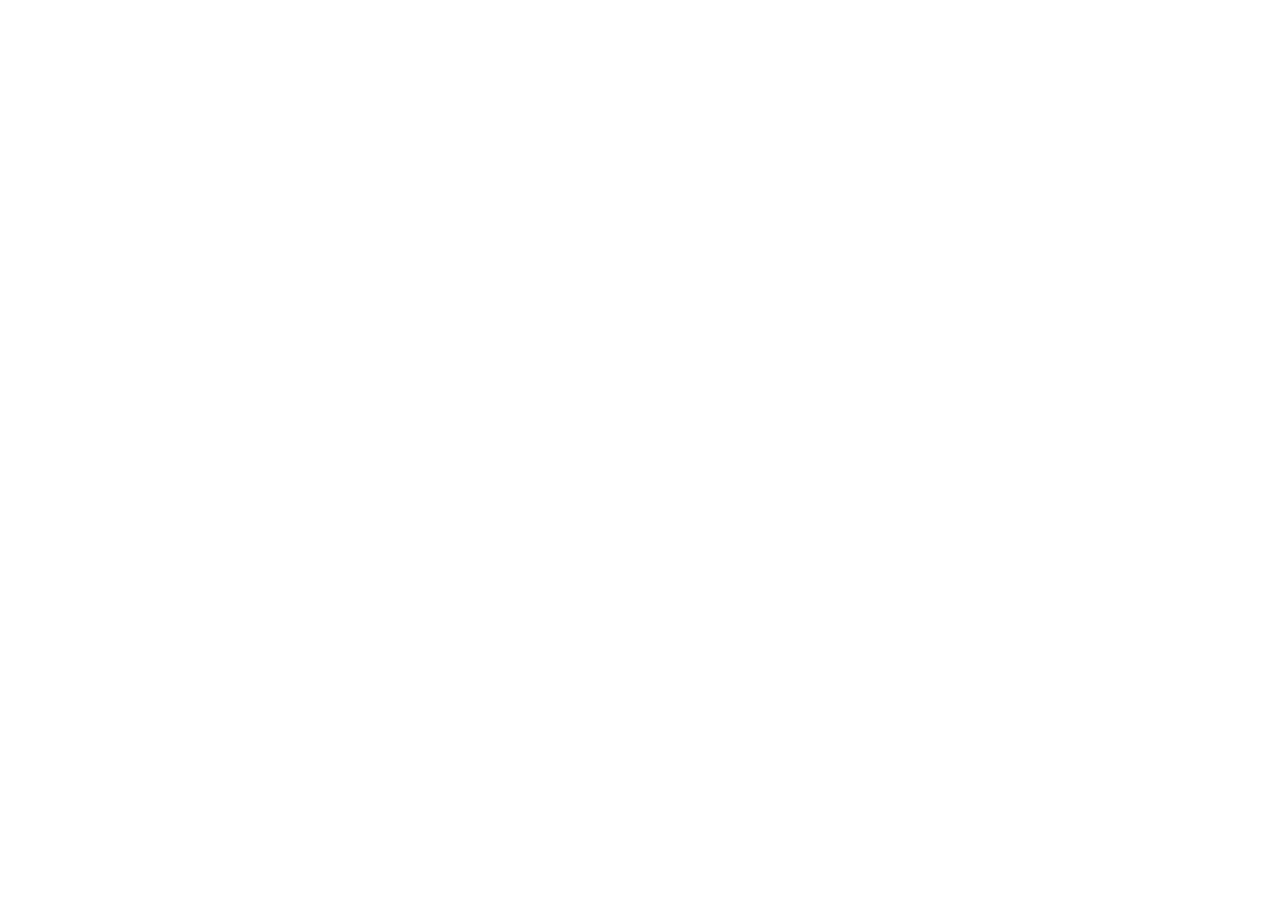
==== cart.html @ 95cac1d8 "Initial Commit" ====
<!DOCTYPE html>
<html lang="en">
<head>
    <meta charset="UTF-8">
    <meta name="viewport" content="width=device-width, initial-scale=1.0">
    <title>Cart page</title>
</head>
<body>
    
</body>
</html>
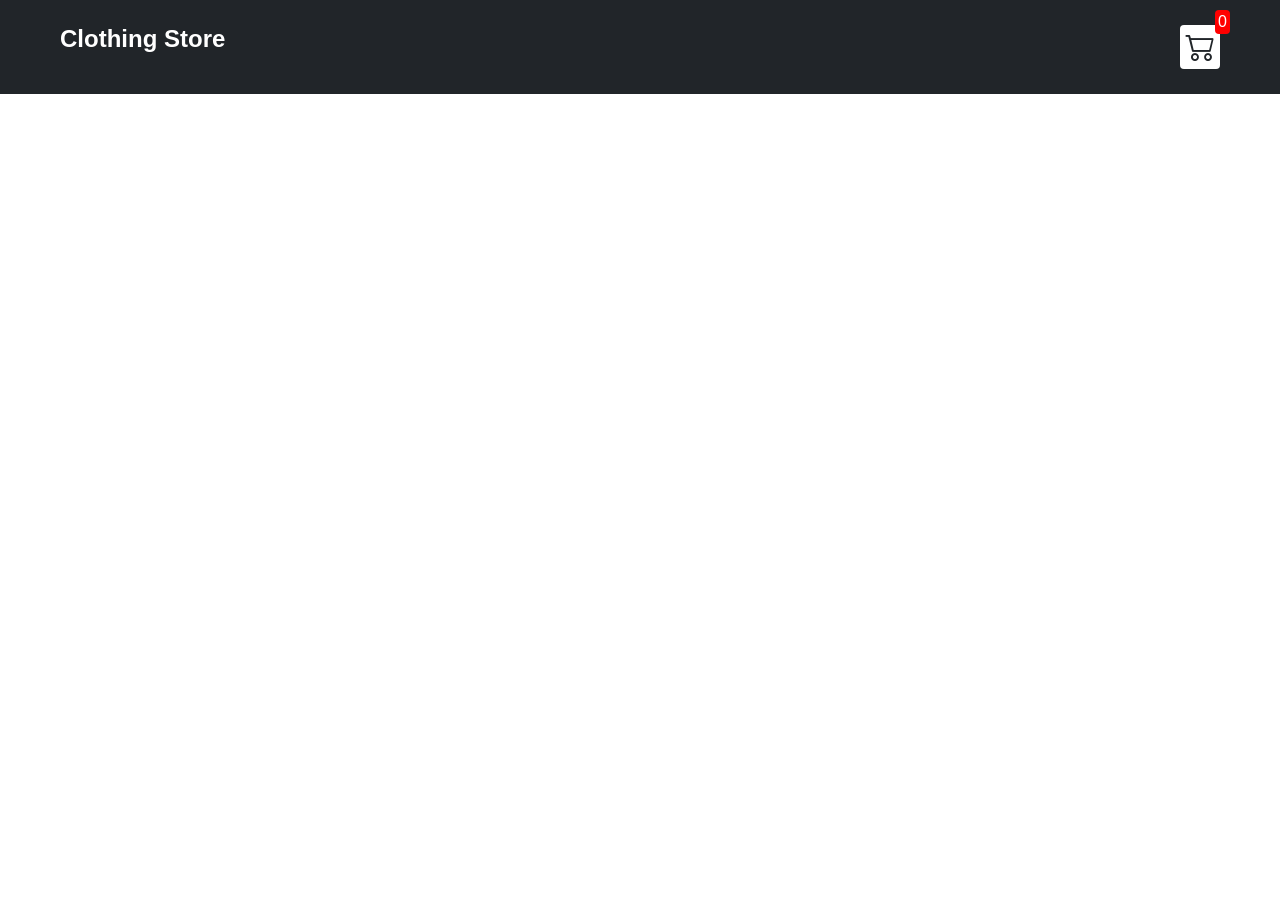
==== commit 71f7c930: "added blank cart page" ====
--- a/cart.html
+++ b/cart.html
@@ -4,8 +4,22 @@
     <meta charset="UTF-8">
     <meta name="viewport" content="width=device-width, initial-scale=1.0">
     <title>Cart page</title>
+    <link rel="stylesheet" href="src/style.css">
+    <link rel="stylesheet" href="https://cdn.jsdelivr.net/npm/bootstrap-icons@1.13.1/font/bootstrap-icons.min.css">
+    <script src="src/cart.js"></script>
 </head>
 <body>
-    
+    <div class="navbar">
+        <a href="index.html">
+            <h2>Clothing Store</h2>
+        </a>
+        <a href="cart.html">
+            <div class="cart">
+                <i class="bi bi-cart2"></i>
+                <div class="cartAmount" id="cartAmount">0</div>
+            </div>
+        </a>
+        
+    </div>
 </body>
 </html>
--- a/src/style.css
+++ b/src/style.css
@@ -0,0 +1,99 @@
+*{
+    margin: 0;
+    padding: 0;
+    box-sizing: border-box;
+}
+
+body{
+    font-family: sans-serif;
+}
+
+i{
+    cursor: pointer;
+}
+
+a{
+    color: white;
+    text-decoration: none;
+}
+
+.navbar{
+    background-color: #212529;
+    color: white;
+    padding: 25px 60px;
+    display: flex;
+    flex-direction: row;
+    justify-content: space-between;
+    margin-bottom: 30px;
+}
+
+.cart{
+    position: relative;
+    background-color: #fff;
+    color: #212529;
+    font-size: 30px;
+    padding: 5px;
+    border-radius: 4px;
+}
+
+.cartAmount{
+    position: absolute;
+    top: -15px;
+    right: -10px;
+    font-size: 16px;
+    background-color: red;
+    color: white;
+    padding: 3px;
+    border-radius: 4px;
+}
+
+/* Shop items styles are here */
+
+.shop{
+    display: grid;
+    grid-template-columns: repeat(4, 223px);
+    gap: 30px;
+    justify-content: center;
+}
+
+@media (max-width: 1000px){
+    .shop{
+        grid-template-columns: repeat(2, 223px);
+    }
+}
+
+@media (max-width: 500px){
+    .shop{
+        grid-template-columns: repeat(1, 223px);
+    }
+}
+
+.item{
+    border: 2px solid #212529;
+    border-radius: 4px;
+}
+
+.details{
+    display: flex;
+    flex-direction: column;
+}
+
+.price-quantity{
+    display: flex;
+    justify-content: space-between;
+    align-items: center;
+}
+
+.buttons{
+    display: flex;
+    gap: 8px;
+    font-size: 16px;
+}
+
+.bi-dash-lg{
+    color: red;
+}
+
+.bi-plus-lg{
+    color: green
+}
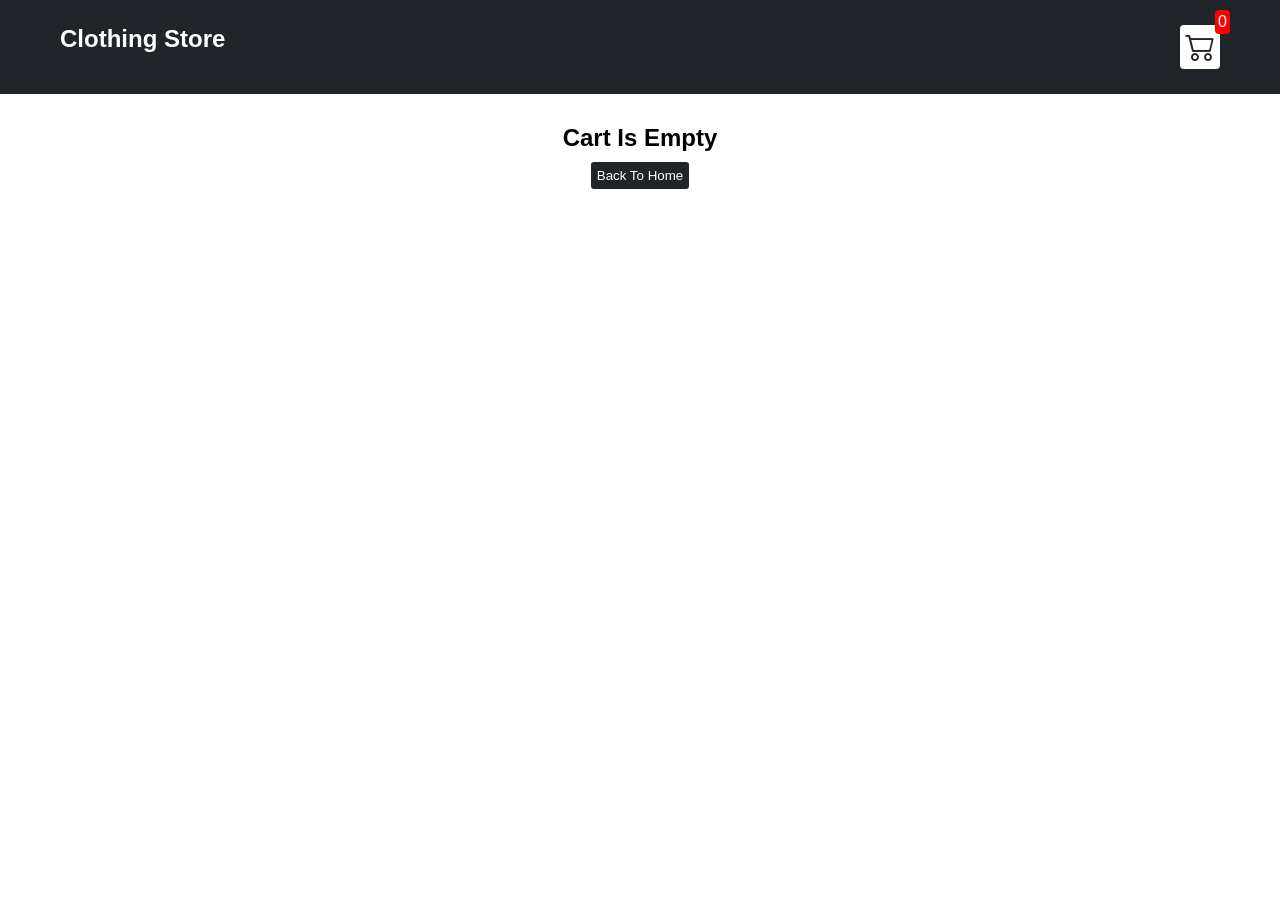
==== commit ce97a554: "cart page functionality" ====
--- a/cart.html
+++ b/cart.html
@@ -6,7 +6,9 @@
     <title>Cart page</title>
     <link rel="stylesheet" href="src/style.css">
     <link rel="stylesheet" href="https://cdn.jsdelivr.net/npm/bootstrap-icons@1.13.1/font/bootstrap-icons.min.css">
-    <script src="src/cart.js"></script>
+    <script src="src/data.js" defer></script>
+    <script src="src/cart.js" defer></script>
+    
 </head>
 <body>
     <div class="navbar">
@@ -15,11 +17,15 @@
         </a>
         <a href="cart.html">
             <div class="cart">
-                <i class="bi bi-cart2"></i>
-                <div class="cartAmount" id="cartAmount">0</div>
-            </div>
+            <i class="bi bi-cart2"></i>
+            <div class="cartAmount" id="cartAmount">0</div>
+        </div>
         </a>
         
     </div>
+
+    <div id="label" class="text-center"></div>
+
+    <div class="shopping-cart" id="shopping-cart"></div>
 </body>
 </html>
--- a/src/style.css
+++ b/src/style.css
@@ -96,4 +96,72 @@
 
 .bi-plus-lg{
     color: green
+}
+
+
+/* style rules for label and some buttons */
+
+.text-center{
+    text-align: center;
+    margin-bottom: 20px;
+}
+
+.HomeBtn{
+    background-color: #212529;
+    color: white;
+    border: none;
+    padding: 6px;
+    border-radius: 3px;
+    cursor: pointer;
+    margin-top: 10px;
+}
+
+.bi-x-lg{
+    color: red;
+    font-weight: bold;
+}
+
+
+/* ! style rules for shopping cart  */
+
+.shopping-cart{
+    display: grid;
+    grid-template-columns: repeat(1, 320px);
+    justify-content: center;
+    gap: 15px;
+}
+
+
+/* ! style rules for cart item  */
+
+.cart-item{
+    border: 2px solid #212529;
+    border-radius: 5px;
+    display: flex;
+}
+
+.title-price-x{
+    width: 195px;
+    display: flex;
+    align-items: center;
+    justify-content: space-between;
+    /* border: 2px solid red; */
+}
+
+.title-price{
+    display: flex;
+    align-items: center;
+    gap: 10px;
+}
+
+.cart-item-price{
+    background-color: #212529;
+    color: white;
+    border-radius: 4px;
+    padding: 3px 6px;
+}
+
+.cart-buttons{
+    display: flex;
+    gap: 10px;
 }
